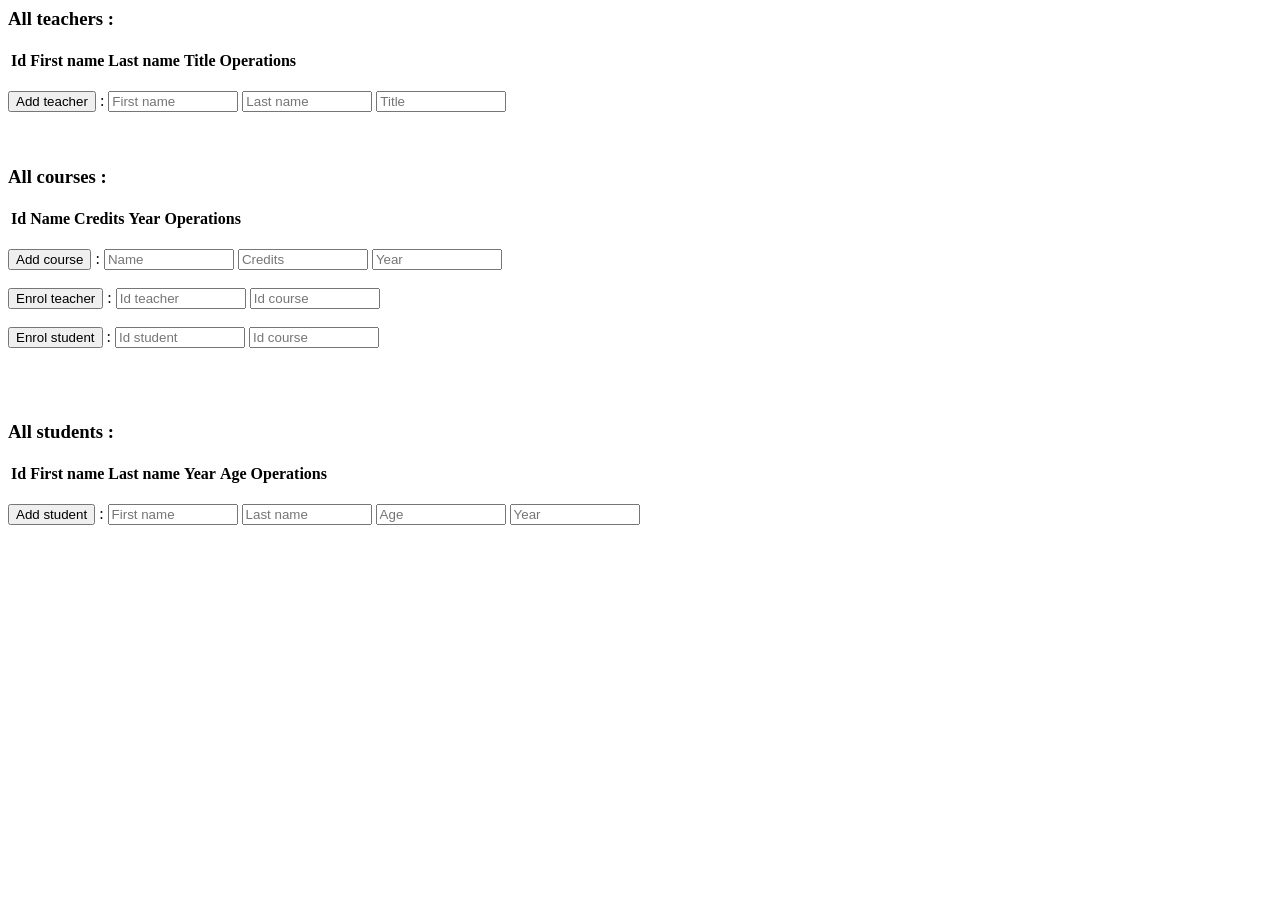
==== Laborator10-13 - Proiect final/frontend_app/index.html @ fca29509 "Proiect final" ====
<html>
<head>
    <title> Demo frontend application </title>
    <link rel="stylesheet" href="style.css">

    <script src="jquery.js"></script>
    <script src="scripts.js"></script>
</head>
<body>
<div>
    <h3> All teachers : </h3>
    <table>
        <thead>
        <th>Id</th>
        <th>First name</th>
        <th>Last name</th>
        <th>Title</th>
        <th>Operations</th>
        </thead>
        <tbody class="container_teachers">

        </tbody>
    </table>
</div>
<br/>

<button class="btn-add-teacher"> Add teacher </button> :
<input class="add-teacher-firstName" type="text" placeholder="First name">
<input class="add-teacher-lastName"  type="text" placeholder="Last name">
<input class="add-teacher-title"  type="text" placeholder="Title">

<br/><br/><br/>

<div>
    <h3> All courses : </h3>
    <table>
        <thead>
        <th>Id</th>
        <th>Name</th>
        <th>Credits</th>
        <th>Year</th>
        <th>Operations</th>
        </thead>
        <tbody class="container_courses">

        </tbody>
    </table>
</div>
<br/>

<button class="btn-add-course"> Add course </button> :
<input class="add-course-name" type="text" placeholder="Name">
<input class="add-course-credits"  type="text" placeholder="Credits">
<input class="add-course-year"  type="text" placeholder="Year">
<br/><br/>

<button class="btn-enrol-teacher"> Enrol teacher </button> :
<input class="enrol-teacher-id" type="text" placeholder="Id teacher">
<input class="enrol-teacher-courseId"  type="text" placeholder="Id course">

<br/><br/>

<button class="btn-enrol-student"> Enrol student </button> :
<input class="enrol-student-id" type="text" placeholder="Id student">
<input class="enrol-student-courseId"  type="text" placeholder="Id course">
<br/>

<br/><br/><br/>

<div>
    <h3> All students : </h3>
    <table>
        <thead>
        <th>Id</th>
        <th>First name</th>
        <th>Last name</th>
        <th>Year</th>
        <th>Age</th>
        <th>Operations</th>
        </thead>
        <tbody class="container_students">

        </tbody>
    </table>
</div>
<br/>

<button class="btn-add-student"> Add student </button> :
<input class="add-student-firstName" type="text" placeholder="First name">
<input class="add-student-lastName" type="text" placeholder="Last name">
<input class="add-student-age" type="text" placeholder="Age">
<input class="add-student-year" type="text" placeholder="Year">
<br/><br/>

</body>
</html>
---- Laborator10-13 - Proiect final/frontend_app/style.css ----
table td
{
min-width:100px;
padding-bottom:10px;
border:1px solid black;
text-align:center;
}

table tr
{
border:1px solid black;
text-align:center;
}

input
{
max-width:130px;
}
.btn-info
{
margin-left:10px;
}

.hidden
{
display:none !important;
}
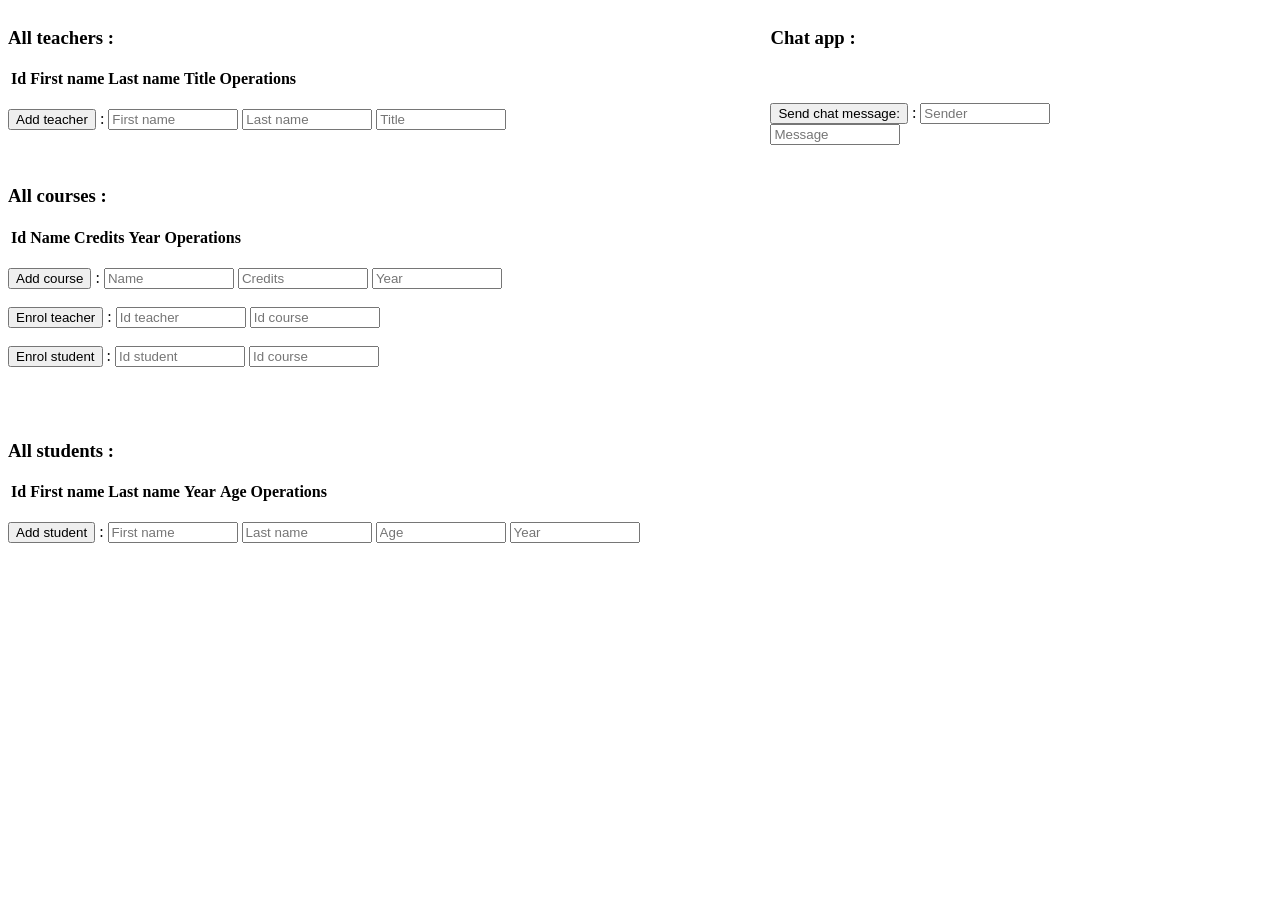
==== commit be756288: "Small changes" ====
--- a/Laborator10-13 - Proiect final/frontend_app/index.html
+++ b/Laborator10-13 - Proiect final/frontend_app/index.html
@@ -4,9 +4,12 @@
     <link rel="stylesheet" href="style.css">
 
     <script src="jquery.js"></script>
+    <script src="jquery_sse.js"></script>
     <script src="scripts.js"></script>
 </head>
 <body>
+
+<div style="width:60%;display: inline-block;">     
 <div>
     <h3> All teachers : </h3>
     <table>
@@ -92,5 +95,31 @@
 <input class="add-student-year" type="text" placeholder="Year">
 <br/><br/>
 
+<div class="emitterContainer">
+
+</div>
+
+<br/><br/>
+
+
+
+<br/><br/>
+
+
+<br/><br/>
+
+</div>
+<div style="width:30%; display: inline-block; vertical-align: top;">
+    <h3> Chat app : </h3> 
+    <div class="emitterContainer2" style=" display: inline-block !important; margin:2px solid black; border-radius:5px;">
+
+    </div>
+
+    <br/> <br/> <br/>
+    <button class="btn-add-chatMsg"> Send chat message: </button> :
+    <input class="add-chatMsg-sender" type="text" placeholder="Sender">
+    <input class="add-chatMsg-message"  type="text" placeholder="Message">
+
+</div>
 </body>
 </html>
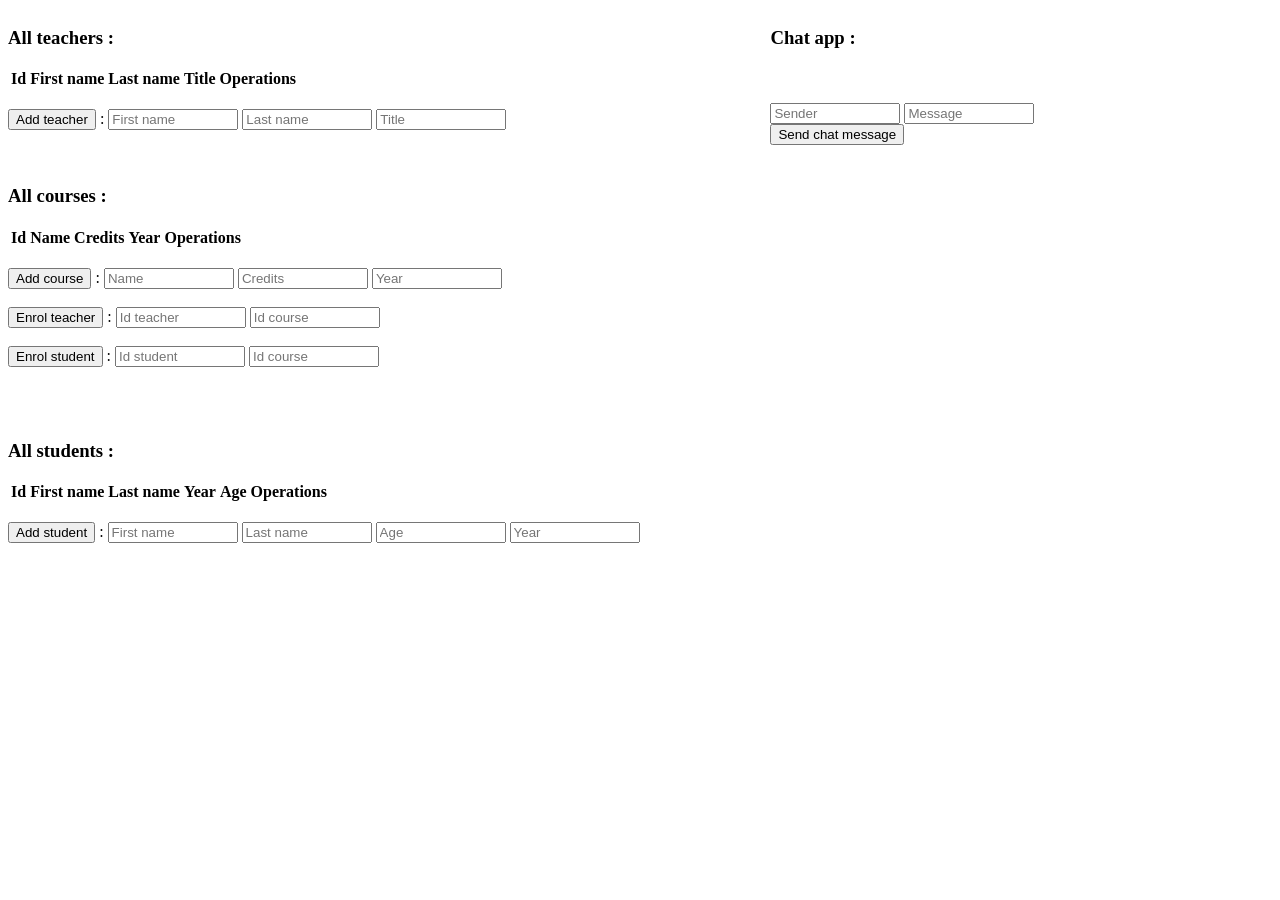
==== commit 1bc2b88b: "Small changes" ====
--- a/Laborator10-13 - Proiect final/frontend_app/index.html
+++ b/Laborator10-13 - Proiect final/frontend_app/index.html
@@ -116,10 +116,10 @@
     </div>
 
     <br/> <br/> <br/>
-    <button class="btn-add-chatMsg"> Send chat message: </button> :
     <input class="add-chatMsg-sender" type="text" placeholder="Sender">
     <input class="add-chatMsg-message"  type="text" placeholder="Message">
-
+    &nbsp;
+    <button class="btn-add-chatMsg"> Send chat message </button>
 </div>
 </body>
 </html>
